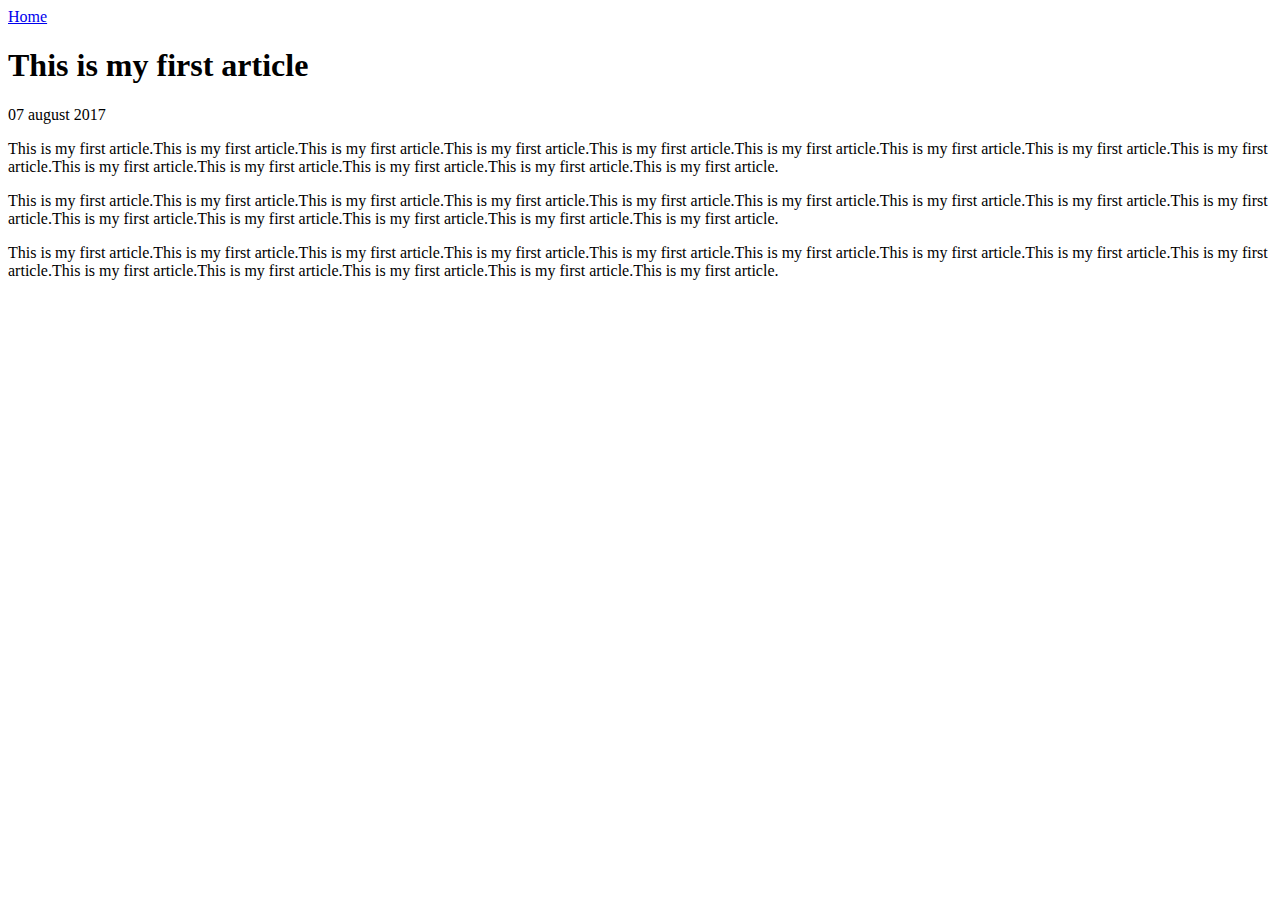
==== ui/article-one.html @ 694247ca "[imad-console] Updates ui/article-one.html" ====
<html>
<head>
<title>Artcle-one siddhesh</title>
<body>
    <div>
        <a href="/">Home</a>
    </div>
    <div>
    <h1>This is my first article</h1>
    </div>
    <div>
        
        07 august 2017
    </div>
    <div>
        
    <p>This is my first article.This is my first article.This is my first article.This is my first article.This is my first article.This is my first article.This is my first article.This is my first article.This is my first article.This is my first article.This is my first article.This is my first article.This is my first article.This is my first article.
    </p>
    
    
    <p>This is my first article.This is my first article.This is my first article.This is my first article.This is my first article.This is my first article.This is my first article.This is my first article.This is my first article.This is my first article.This is my first article.This is my first article.This is my first article.This is my first article.
    </p>
    
    
    <p>This is my first article.This is my first article.This is my first article.This is my first article.This is my first article.This is my first article.This is my first article.This is my first article.This is my first article.This is my first article.This is my first article.This is my first article.This is my first article.This is my first article.
    </p>
    
    </div>
    
</body>
    </head>
</html>
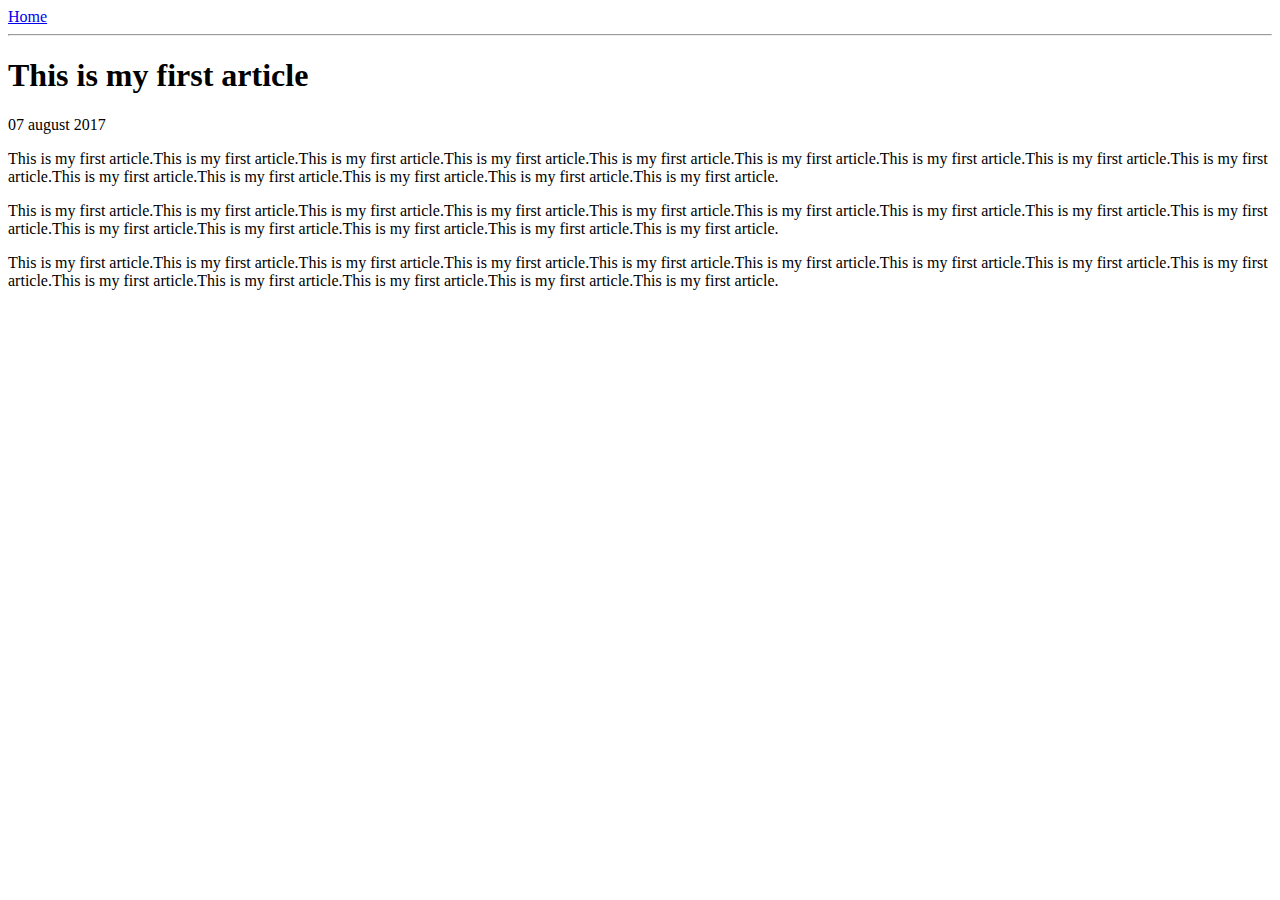
==== commit 379deba6: "[imad-console] Updates ui/article-one.html" ====
--- a/ui/article-one.html
+++ b/ui/article-one.html
@@ -1,10 +1,12 @@
 <html>
-<head>
+    <head>
 <title>Artcle-one siddhesh</title>
+</head>
 <body>
     <div>
         <a href="/">Home</a>
     </div>
+    <hr/>
     <div>
     <h1>This is my first article</h1>
     </div>
@@ -28,5 +30,4 @@
     </div>
     
 </body>
-    </head>
 </html>
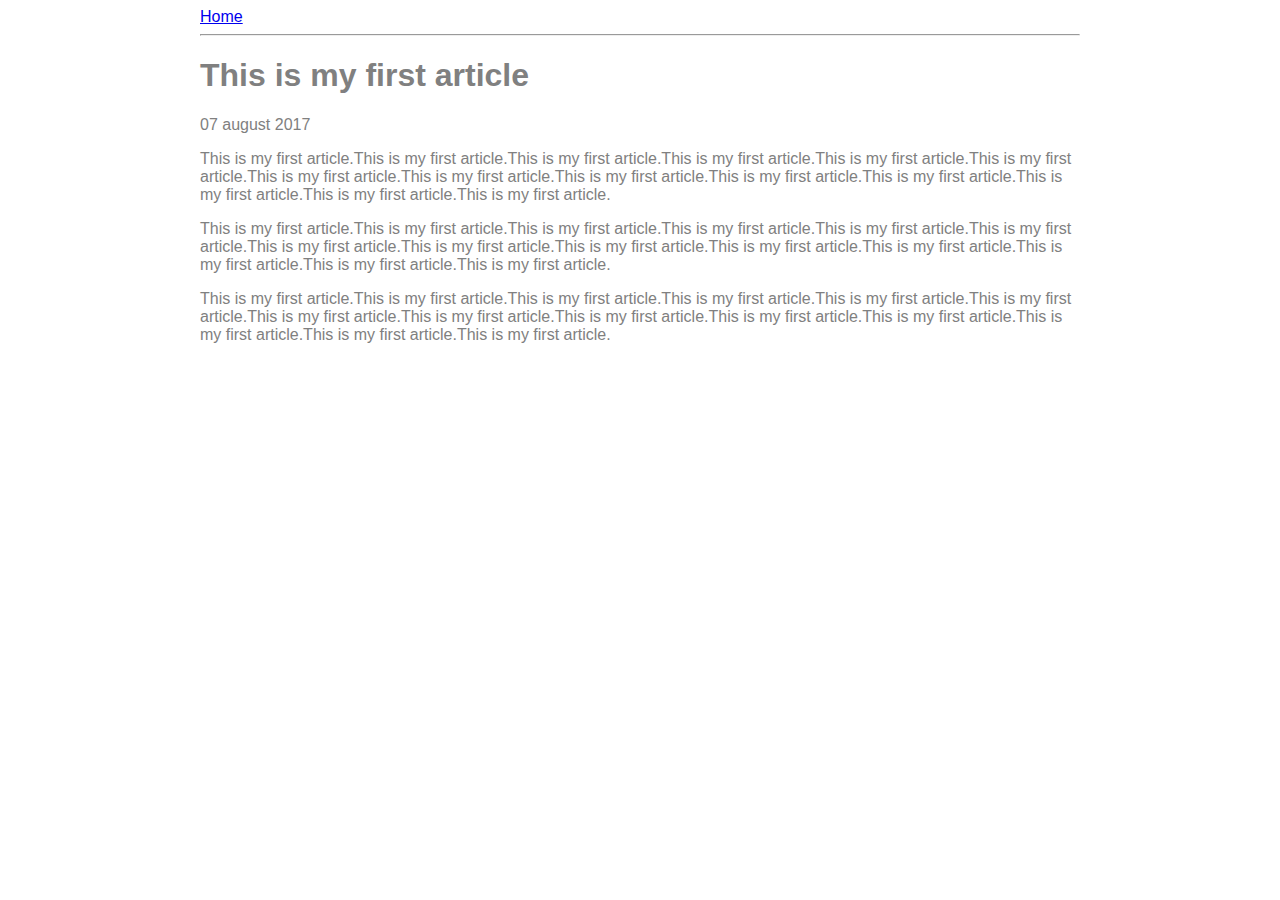
==== commit 8788c7e8: "[imad-console] Updates ui/article-one.html" ====
--- a/ui/article-one.html
+++ b/ui/article-one.html
@@ -1,8 +1,19 @@
 <html>
     <head>
 <title>Artcle-one siddhesh</title>
+<meta name="viewport" content="width-device-width,intial-scale=1"/>
+<style>
+    .container{
+        max-width: 880px;
+        margin: 0 auto;
+        color:  grey;
+        font-family: sans-serif;
+        
+    }
+</style>
 </head>
 <body>
+    <div class="container">
     <div>
         <a href="/">Home</a>
     </div>
@@ -28,6 +39,7 @@
     </p>
     
     </div>
+    </div>
     
 </body>
 </html>
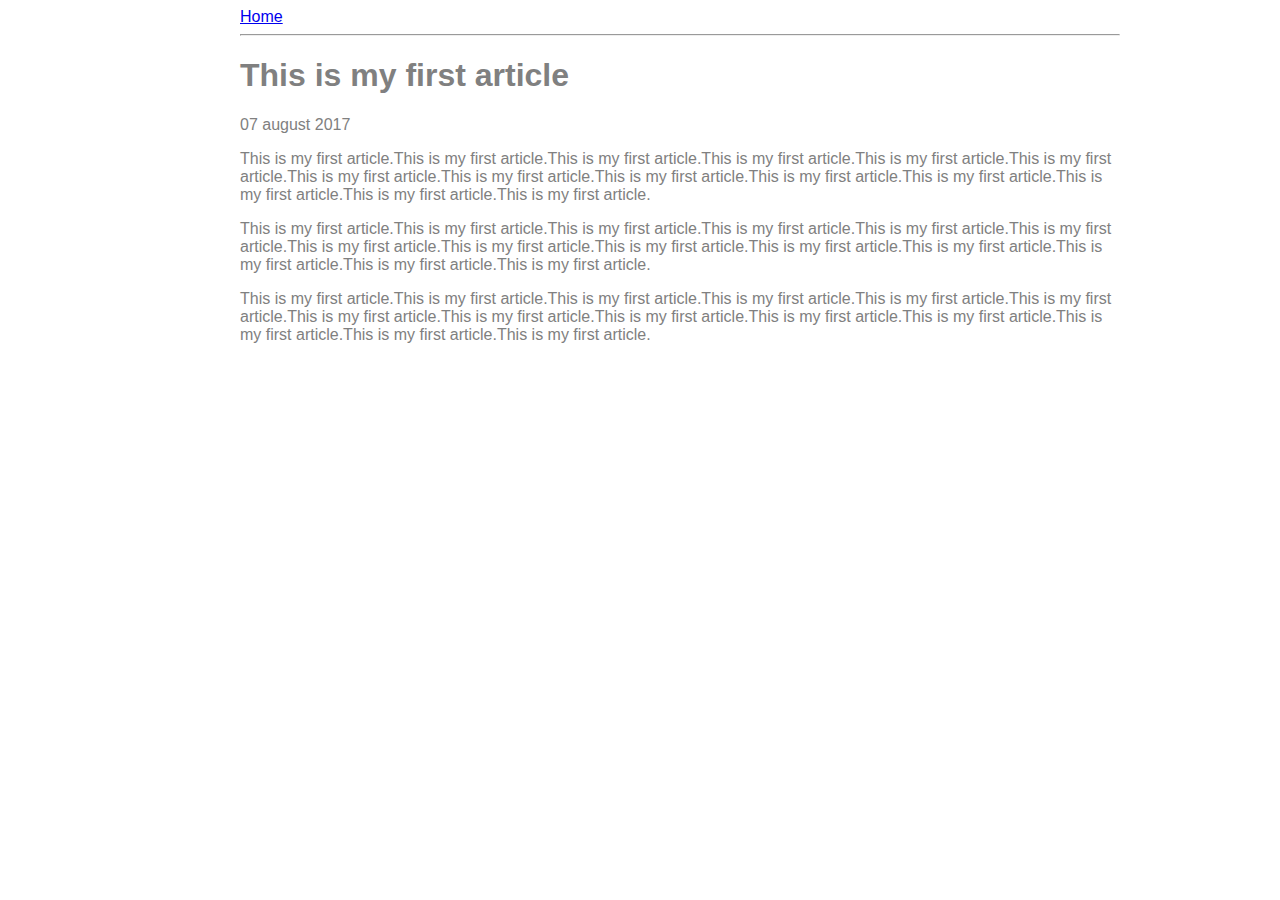
==== commit f5218daf: "[imad-console] Updates ui/article-one.html" ====
--- a/ui/article-one.html
+++ b/ui/article-one.html
@@ -8,6 +8,9 @@
         margin: 0 auto;
         color:  grey;
         font-family: sans-serif;
+        padding-top: 80px
+        padding-right: 80px;
+        padding-left: 80;
         
     }
 </style>
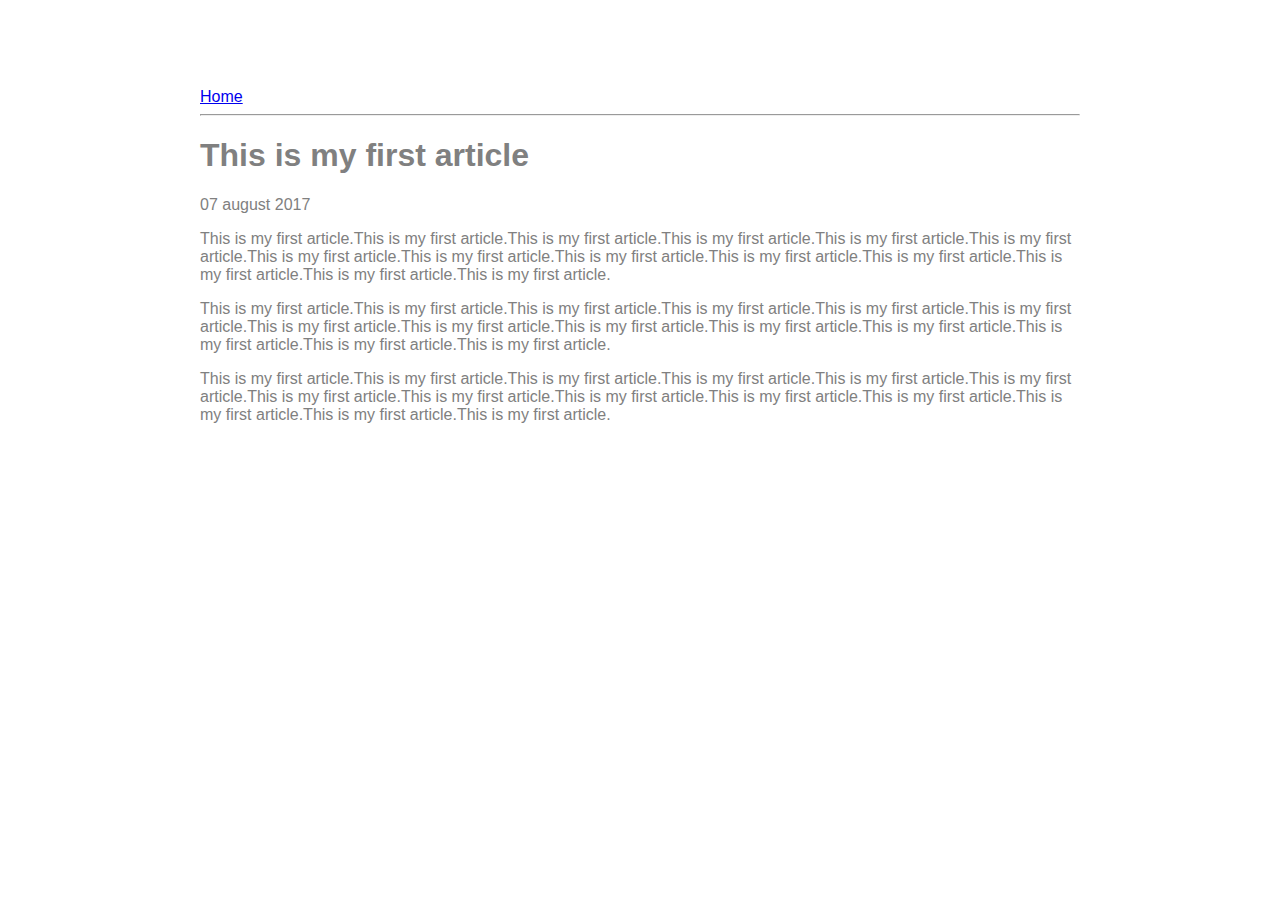
==== commit 3b3b4542: "[imad-console] Updates ui/article-one.html" ====
--- a/ui/article-one.html
+++ b/ui/article-one.html
@@ -8,7 +8,7 @@
         margin: 0 auto;
         color:  grey;
         font-family: sans-serif;
-        padding-top: 80px
+        padding-top: 80px;
         padding-right: 80px;
         padding-left: 80;
         
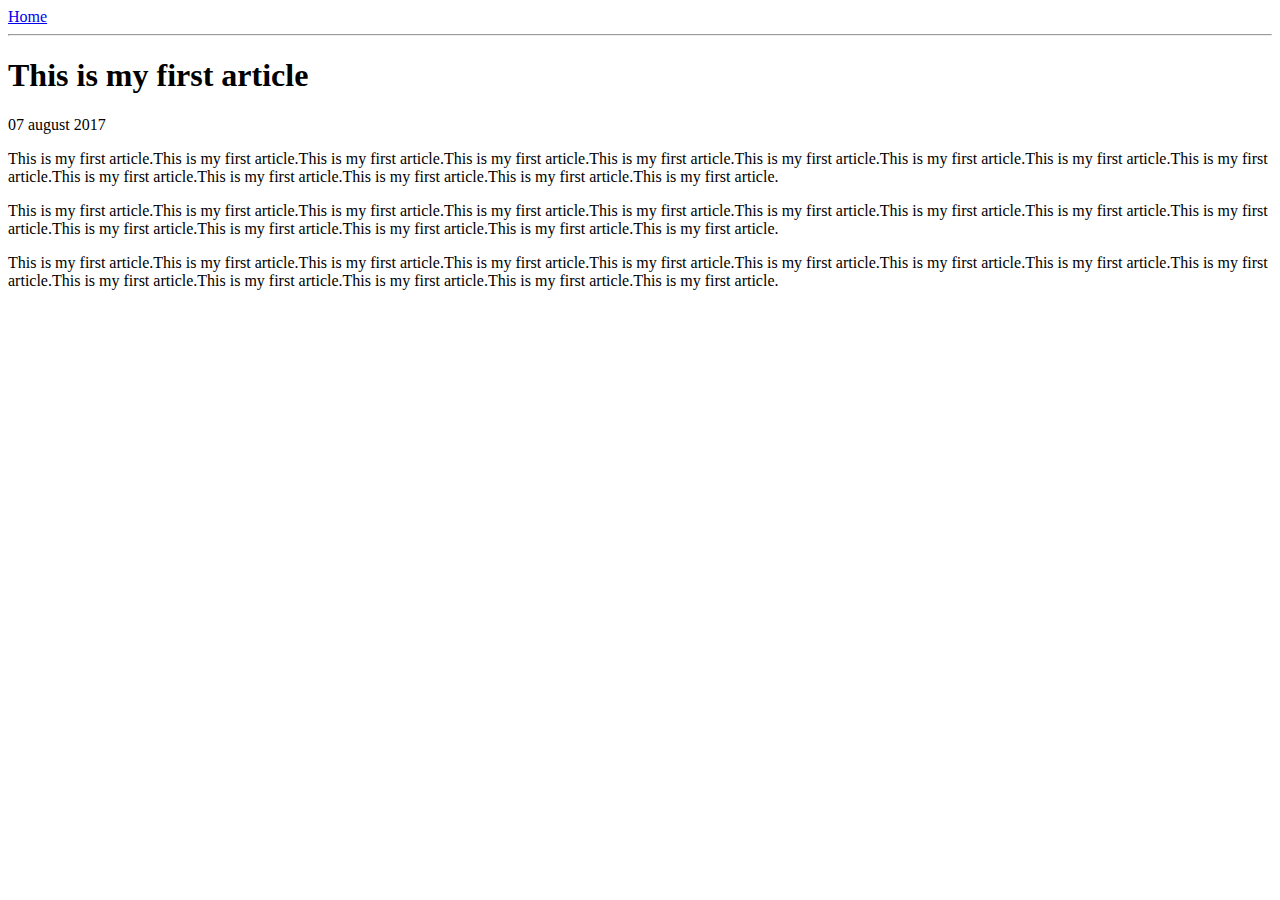
==== commit 86f16aad: "[imad-console] Updates ui/article-one.html" ====
--- a/ui/article-one.html
+++ b/ui/article-one.html
@@ -2,18 +2,8 @@
     <head>
 <title>Artcle-one siddhesh</title>
 <meta name="viewport" content="width-device-width,intial-scale=1"/>
-<style>
-    .container{
-        max-width: 880px;
-        margin: 0 auto;
-        color:  grey;
-        font-family: sans-serif;
-        padding-top: 80px;
-        padding-right: 80px;
-        padding-left: 80;
-        
-    }
-</style>
+<link href="/ui/style.css" rel="stylesheet" />
+
 </head>
 <body>
     <div class="container">
